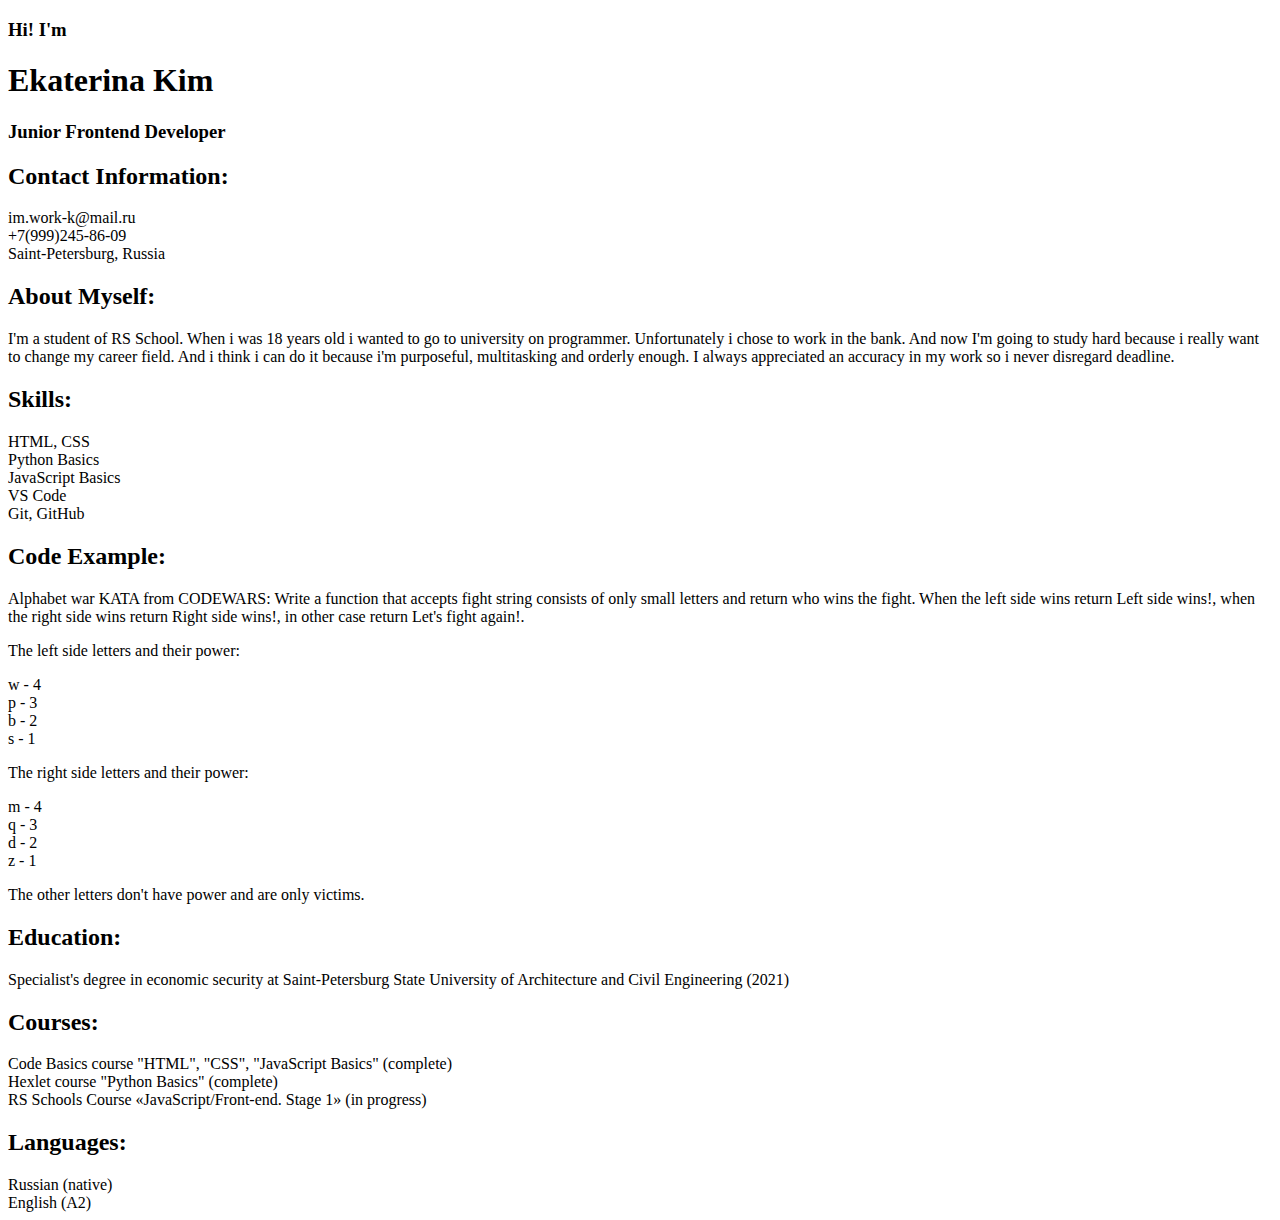
==== CV/CV.HTML @ 522e2f32 "refactor:add text" ====
<!DOCTYPE html>
<html lang = "en">
    <head>
        <meta charset = "UTF-8">
        <meta http-equiv="X-UA-Compatible" content="IE=edge">
        <meta name="viewport" content="width=device-width, initial-scale=1.0">
        <link rel="stylesheet" href="CV\STYLE.CSS">
        <title>Kim Ekaterina CV</title>
    </head>

    <body>
        <h3 class="greeting">Hi! I'm</h3>
        <h1 class="name">Ekaterina Kim</h1>
        <h3 class="greeting">Junior Frontend Developer</h3>
        <h2 class="text">Contact Information:</h2>
            <li class="minitext">im.work-k@mail.ru</li>
            <li class="minitext">+7(999)245-86-09</li>
            <li class="minitext">Saint-Petersburg, Russia</li>
        <h2 class="text">About Myself:</h2>
            <p class="minitext">I'm a student of RS School. When i was 18 years old i wanted to go to university on programmer. Unfortunately i chose to work in the bank. And now I'm going to study hard because i really want to change my career field. And i think i can do it because i'm purposeful, multitasking and orderly enough. I always appreciated an accuracy in my work so i never disregard deadline.</p>
        <h2 class="text">Skills:</h2>
            <li class="minitext">HTML, CSS</li>
            <li class="minitext">Python Basics</li>
            <li class="minitext">JavaScript Basics</li>
            <li class="minitext">VS Code</li>
            <li class="minitext">Git, GitHub</li>
        <h2 class="text">Code Example:</h2>
        <p class="minitext">Alphabet war KATA from CODEWARS: Write a function that accepts fight string consists of only small letters and return who wins the fight. When the left side wins return Left side wins!, when the right side wins return Right side wins!, in other case return Let's fight again!.</p>
            <p class="minitext">The left side letters and their power:</p>
                <li class="minitext">w - 4</li>
                <li class="minitext">p - 3</li>
                <li class="minitext">b - 2</li>
                <li class="minitext">s - 1</li>
            <P class="minitext">The right side letters and their power:</P>
                <li class="minitext">m - 4</li>
                <li class="minitext">q - 3</li>
                <li class="minitext">d - 2</li>
                <li class="minitext">z - 1</li>
            <p class="minitext">The other letters don't have power and are only victims.</p>
        <h2 class="text">Education:</h2>   
            <p class="minitext">Specialist's degree in economic security at Saint-Petersburg State University of Architecture and Civil Engineering (2021)</p>
        <h2 class="text">Courses:</h2>
            <li class="minitext">Code Basics course "HTML", "CSS", "JavaScript Basics" (complete)</li>
            <li class="minitext">Hexlet course "Python Basics" (complete)</li>
            <li class="minitext">RS Schools Course «JavaScript/Front-end. Stage 1» (in progress)</li>
        <h2 class="text">Languages:</h2>  
            <li class="minitext">Russian (native)</li>
            <English class="minitext">English (A2)</li>
    </body>
</html>
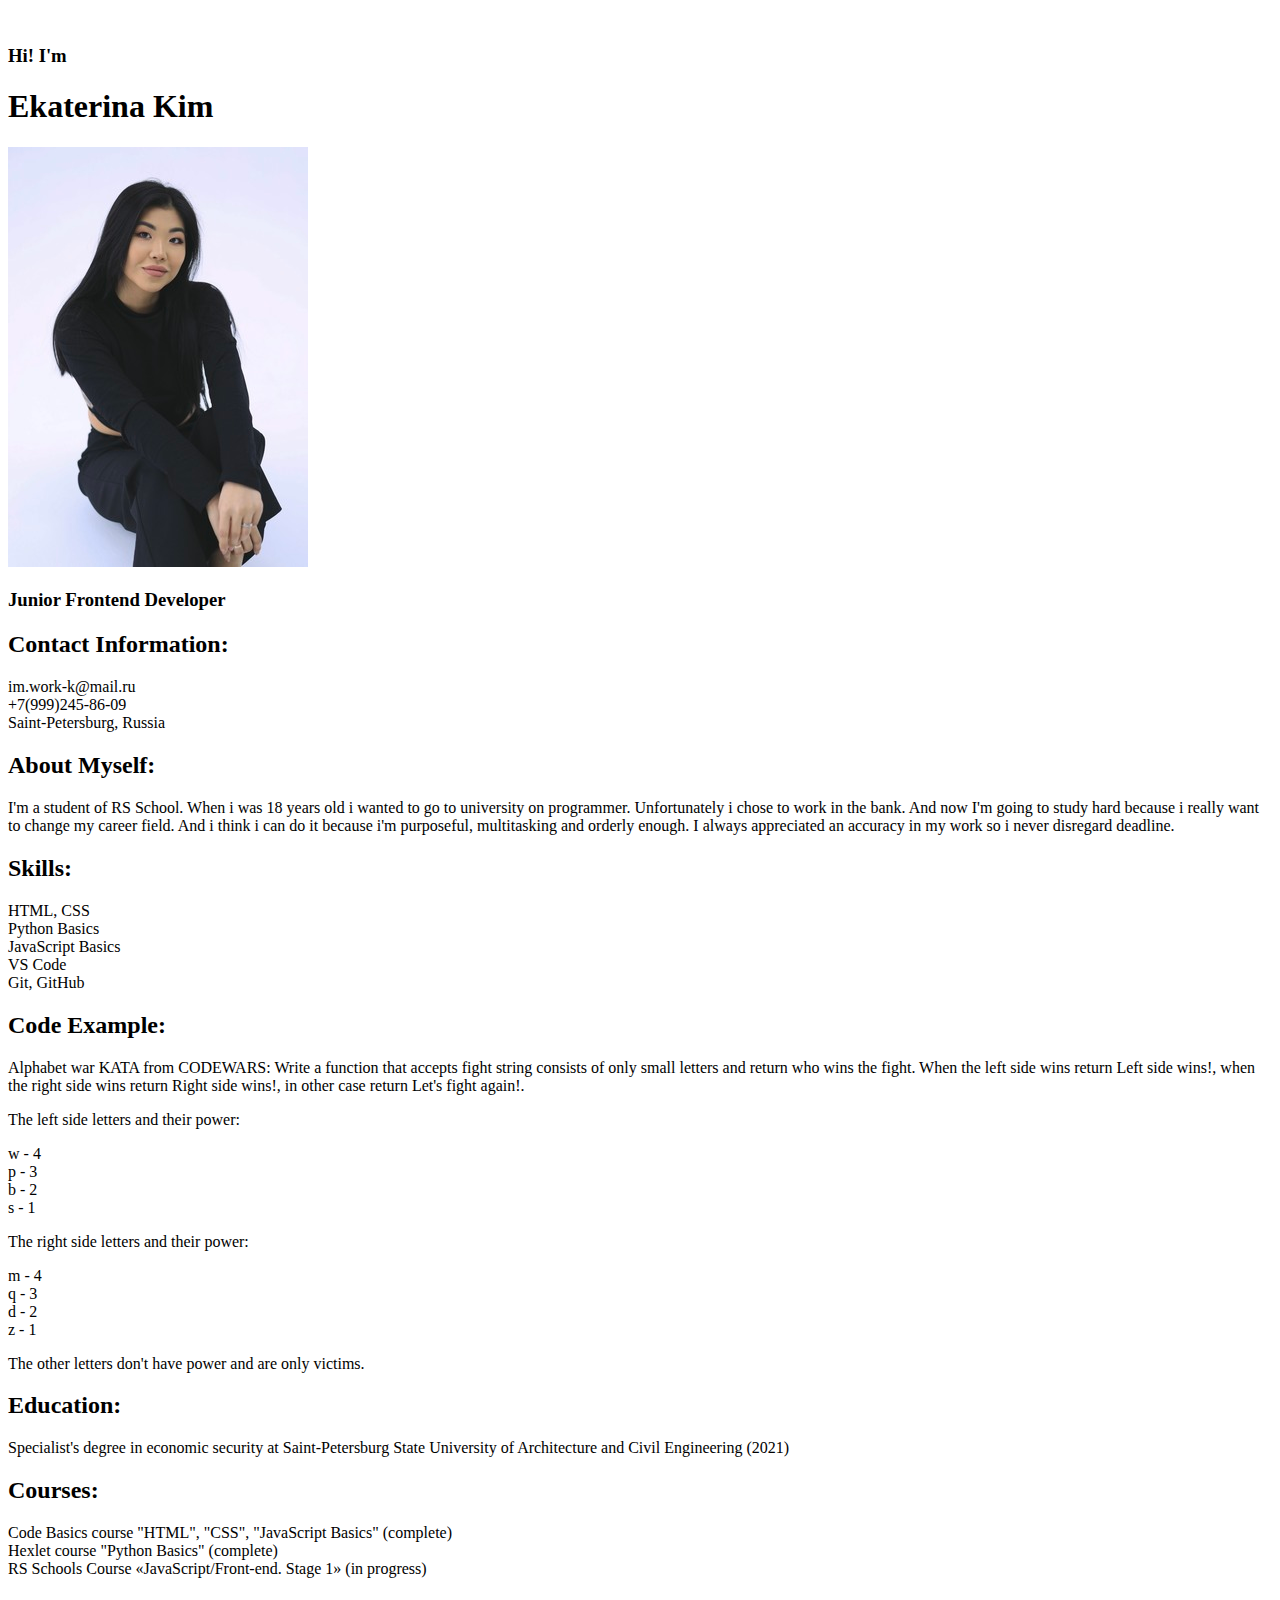
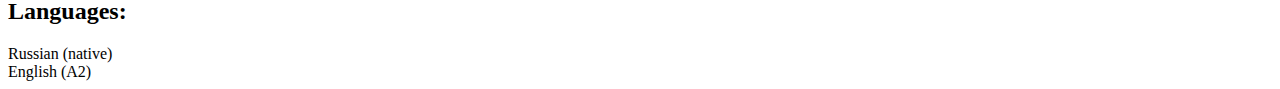
==== commit 8c09b9f9: "refactor: add photo" ====
--- a/CV/CV.HTML
+++ b/CV/CV.HTML
@@ -8,9 +8,10 @@
         <title>Kim Ekaterina CV</title>
     </head>
 
-    <body>
+    <img>
         <h3 class="greeting">Hi! I'm</h3>
         <h1 class="name">Ekaterina Kim</h1>
+        <img class="image" src="file.jpg" alt="Photo">
         <h3 class="greeting">Junior Frontend Developer</h3>
         <h2 class="text">Contact Information:</h2>
             <li class="minitext">im.work-k@mail.ru</li>
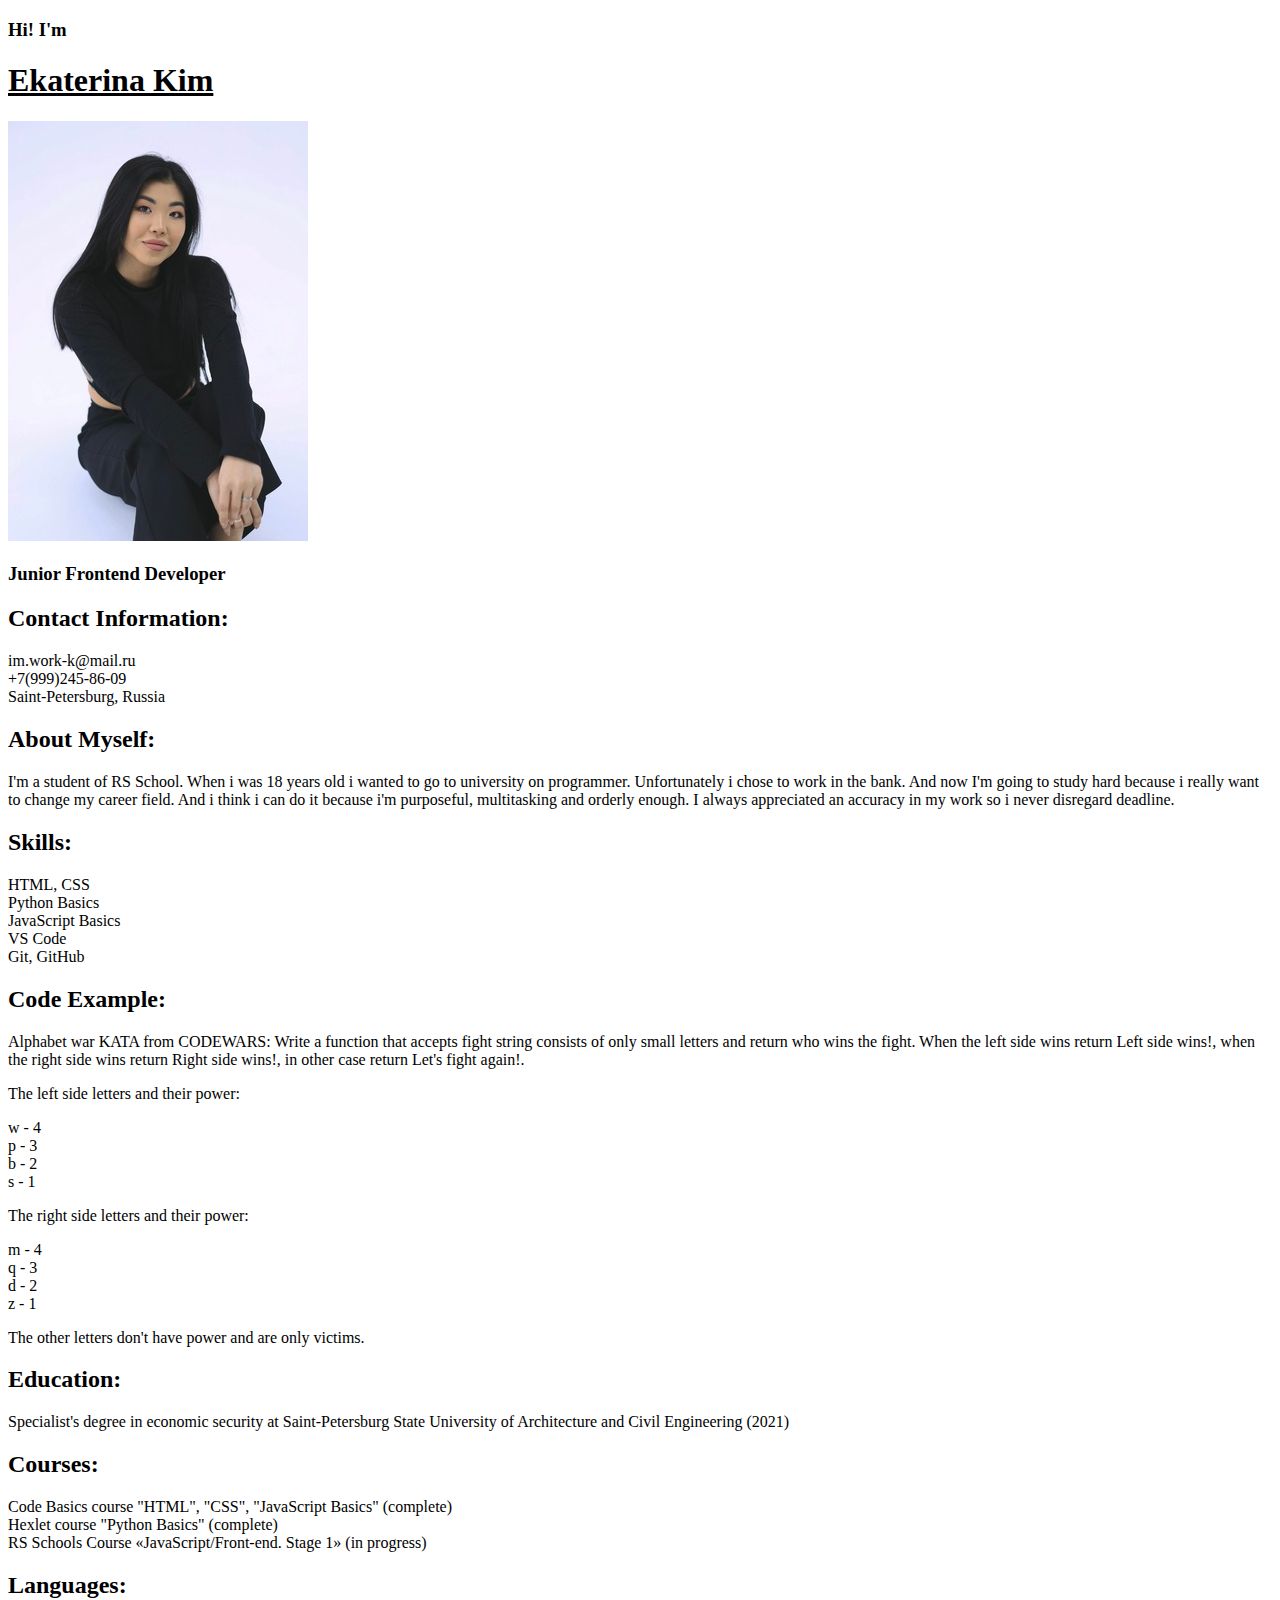
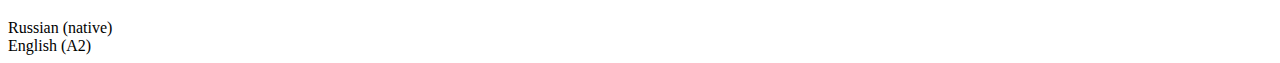
==== commit d21cbccd: "refactor: add photo" ====
--- a/CV/CV.HTML
+++ b/CV/CV.HTML
@@ -4,13 +4,12 @@
         <meta charset = "UTF-8">
         <meta http-equiv="X-UA-Compatible" content="IE=edge">
         <meta name="viewport" content="width=device-width, initial-scale=1.0">
-        <link rel="stylesheet" href="CV\STYLE.CSS">
+        <link rel="stylesheet" href="C:\GitHab\example\CV\STYLE.CSS">
         <title>Kim Ekaterina CV</title>
     </head>
-
-    <img>
+    <body class="all">
         <h3 class="greeting">Hi! I'm</h3>
-        <h1 class="name">Ekaterina Kim</h1>
+        <h1 class="name"><u>Ekaterina Kim</u></h1>
         <img class="image" src="file.jpg" alt="Photo">
         <h3 class="greeting">Junior Frontend Developer</h3>
         <h2 class="text">Contact Information:</h2>
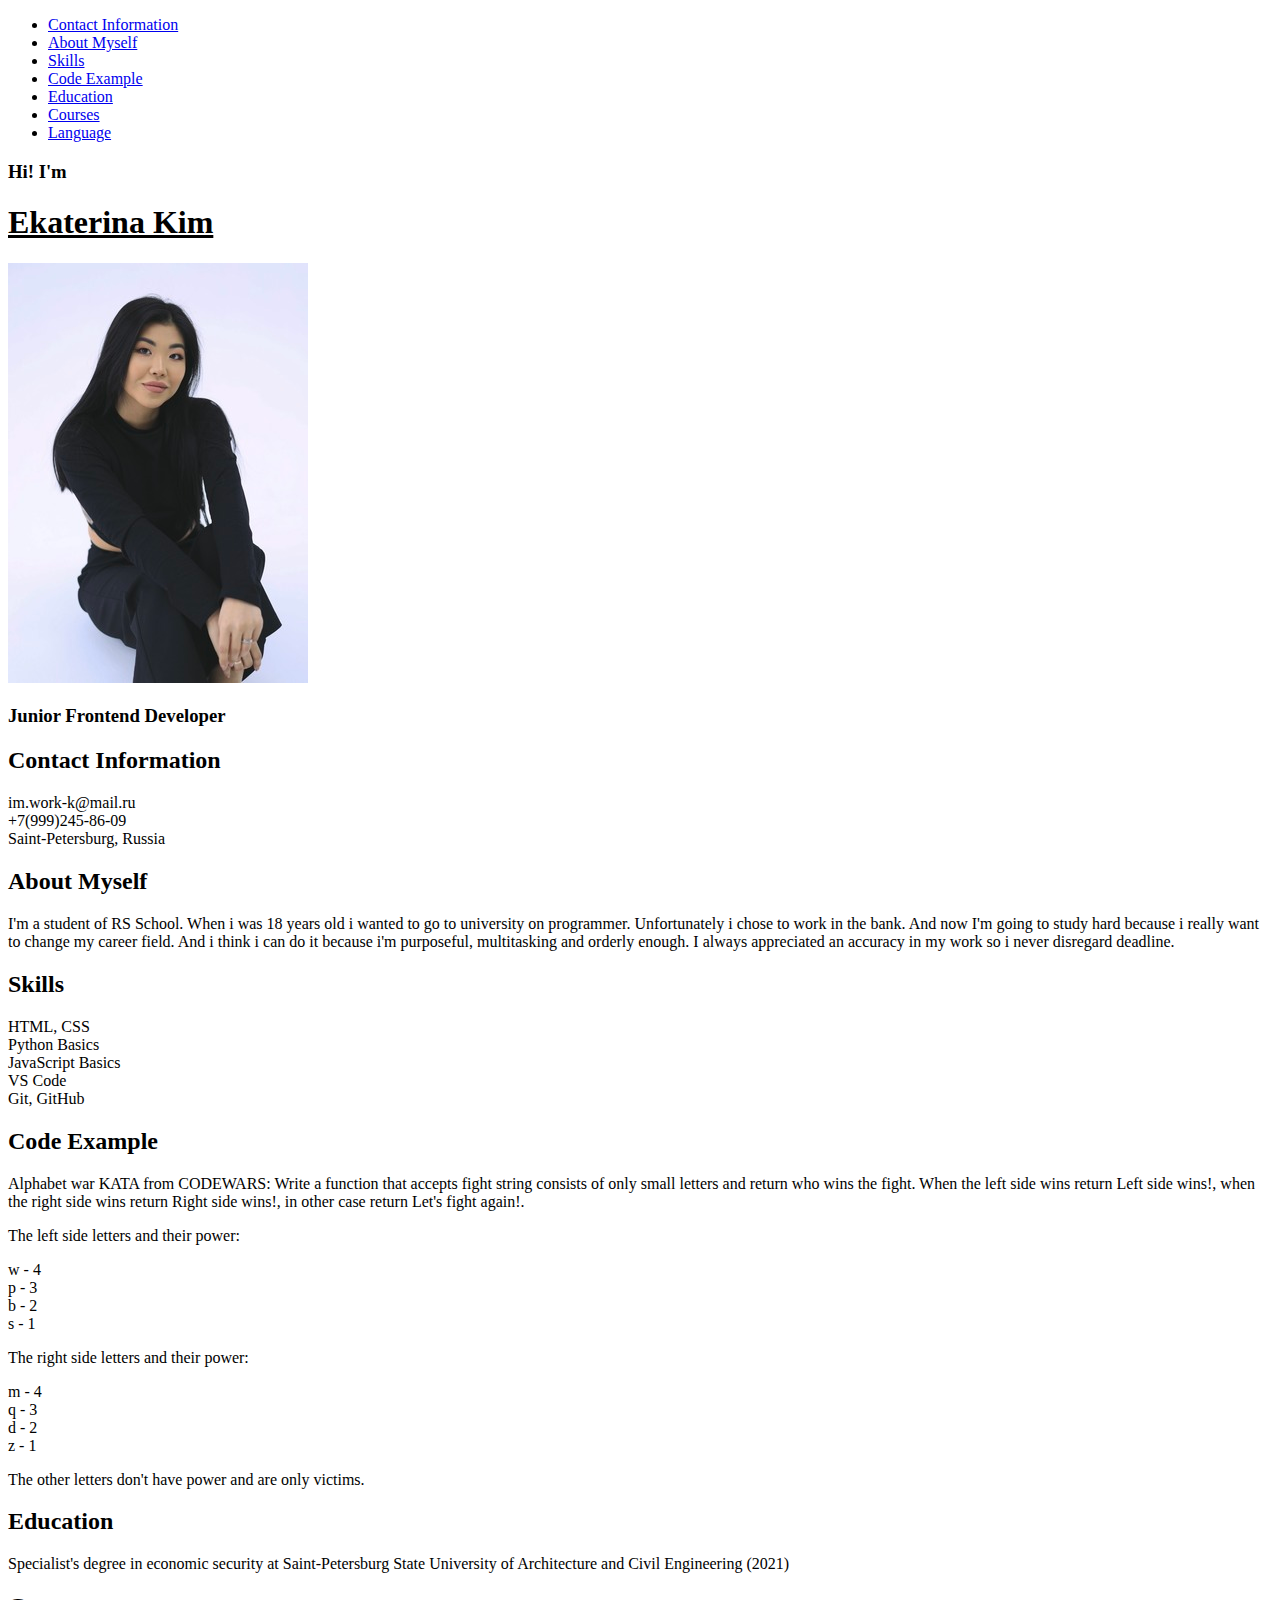
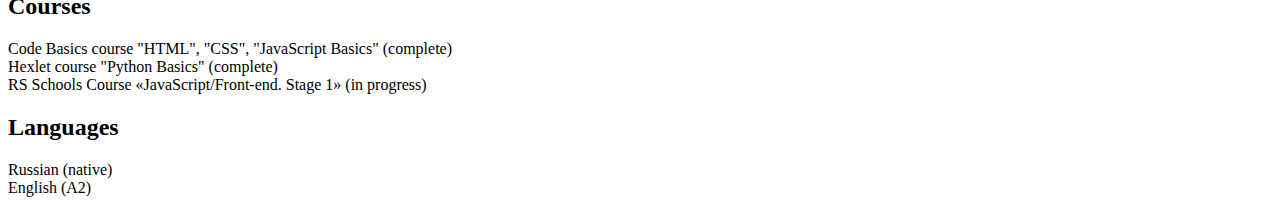
==== commit 90e5cefd: "feat: add menu and links" ====
--- a/CV/CV.HTML
+++ b/CV/CV.HTML
@@ -8,23 +8,42 @@
         <title>Kim Ekaterina CV</title>
     </head>
     <body class="all">
+        <nav class="top-menu">
+            <ul class="menu-main">
+                <li><a class="current" href="#cont">Contact Information</a></li>
+                <li><a class="current" href="#about">About Myself</a></li>
+                <li><a class="current" href="#skills">Skills</a></li>
+                <li><a class="current" href="#example">Code Example</a></li>
+                <li><a class="current" href="#educ">Education</a></li>
+                <li><a class="current" href="#courses">Courses</a></li>
+                <li><a class="current" href="#lang">Language</a></li>
+            </ul>
+        </nav>
         <h3 class="greeting">Hi! I'm</h3>
         <h1 class="name"><u>Ekaterina Kim</u></h1>
         <img class="image" src="file.jpg" alt="Photo">
         <h3 class="greeting">Junior Frontend Developer</h3>
-        <h2 class="text">Contact Information:</h2>
+
+            <p><a name="cont"></a></p>
+        <h2 class="text">Contact Information</h2>
             <li class="minitext">im.work-k@mail.ru</li>
             <li class="minitext">+7(999)245-86-09</li>
             <li class="minitext">Saint-Petersburg, Russia</li>
-        <h2 class="text">About Myself:</h2>
+
+            <p><a name="about"></a></p>
+        <h2 class="text">About Myself</h2>
             <p class="minitext">I'm a student of RS School. When i was 18 years old i wanted to go to university on programmer. Unfortunately i chose to work in the bank. And now I'm going to study hard because i really want to change my career field. And i think i can do it because i'm purposeful, multitasking and orderly enough. I always appreciated an accuracy in my work so i never disregard deadline.</p>
-        <h2 class="text">Skills:</h2>
+        
+            <p><a name="skills"></a></p>
+            <h2 class="text">Skills</h2>
             <li class="minitext">HTML, CSS</li>
             <li class="minitext">Python Basics</li>
             <li class="minitext">JavaScript Basics</li>
             <li class="minitext">VS Code</li>
             <li class="minitext">Git, GitHub</li>
-        <h2 class="text">Code Example:</h2>
+
+            <p><a name="example"></a></p>
+        <h2 class="text">Code Example</h2>
         <p class="minitext">Alphabet war KATA from CODEWARS: Write a function that accepts fight string consists of only small letters and return who wins the fight. When the left side wins return Left side wins!, when the right side wins return Right side wins!, in other case return Let's fight again!.</p>
             <p class="minitext">The left side letters and their power:</p>
                 <li class="minitext">w - 4</li>
@@ -37,13 +56,19 @@
                 <li class="minitext">d - 2</li>
                 <li class="minitext">z - 1</li>
             <p class="minitext">The other letters don't have power and are only victims.</p>
-        <h2 class="text">Education:</h2>   
+        
+            <p><a name="educ"></a></p>
+            <h2 class="text">Education</h2>   
             <p class="minitext">Specialist's degree in economic security at Saint-Petersburg State University of Architecture and Civil Engineering (2021)</p>
-        <h2 class="text">Courses:</h2>
+       
+            <p><a name="courses"></a></p>
+            <h2 class="text">Courses</h2>
             <li class="minitext">Code Basics course "HTML", "CSS", "JavaScript Basics" (complete)</li>
             <li class="minitext">Hexlet course "Python Basics" (complete)</li>
             <li class="minitext">RS Schools Course «JavaScript/Front-end. Stage 1» (in progress)</li>
-        <h2 class="text">Languages:</h2>  
+        
+            <p><a name="lang"></a></p>
+            <h2 class="text">Languages</h2>  
             <li class="minitext">Russian (native)</li>
             <English class="minitext">English (A2)</li>
     </body>
